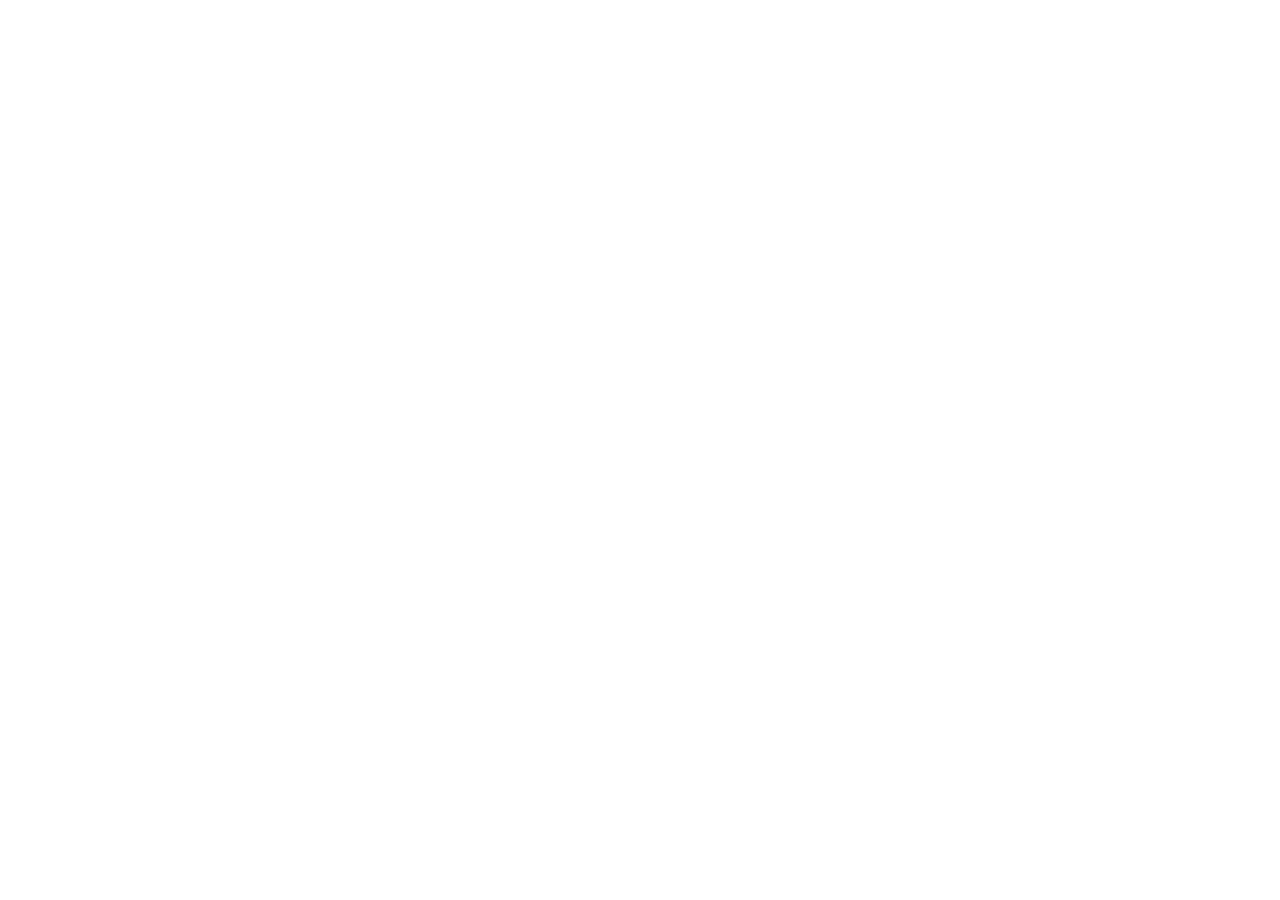
==== data/index.html @ 2d23bf2f "Add files via upload" ====
<!DOCTYPE html>
<html>
<head>
<meta charset="UTF-8" />
<meta name="viewport" content="width=device-width, initial-scale=1.0" />
<title>携帯農薬検索実験室</title>
<script type="text/javascript" src="../setup.js"></script>
<script type="text/javascript" src="../common.js"></script>
<script>
async function filemtime(file) {
  try {
    const response = await fetch(file, { method: 'HEAD', cache: 'no-cache' });
    if (!response.ok) return '';
    const lastModified = response.headers.get('Last-Modified');
    if (!lastModified) return '';
    const mtime = new Date(lastModified);
    const prop = { timeZone: 'Asia/Tokyo', year: 'numeric', month: '2-digit', day: '2-digit', hour12: false, hour: '2-digit', minute: '2-digit' };
    let date = mtime.toLocaleString('ja-JP', prop).replace(/\//g, '.').slice(0, 16);
    if (new Date() - mtime < 60*60*24*3*1000) date += " <em>New!</em>";
    return date;
  } catch (e) {
    console.error("Fetchエラー:", e);
    return '';
  }
}

const style = `
em {
  color: red;
}
.file {
  display: inline-block;
  text-decoration: none;
  text-align: center;
  font-weight: bold;
  background: #c1e0ff;
  border-radius: 1.0em;
  border: 1px outset #aaaaaa;
  width: 6.0em;
  height: 1.7em;
  margin-right: 1em;
}
`;

const head = `
<h1>${sitename}</h1>
<h2>${branch}</h2>
<h3>農薬登録情報ダウンロード</h3>
`;

let main = '';
// filemtime 関数は DOMContentLoaded 後に呼び出さないと NetworkError になるため、common.js から initVars 関数を呼び出す
const initVars = async () => {
  const [toroku, acis, spec] = await Promise.all([
    filemtime('./toroku.zip'),
    filemtime('./acis.zip'),
    filemtime('./spec.zip')
  ]);
  main = `
  <h4>CSV形式</h4>
  <p><button type="button" class="help" onclick="location.href='./help.html?file=toroku'">１</button><a href="./toroku.zip" class="file">toroku.zip</a>${toroku}</p>
  <h4>SQLite形式</h4>
  <p><button type="button" class="help" onclick="location.href='./help.html?file=acis'">２</button><a href="./acis.zip" class="file">acis.zip</a>${acis}</p>
  <p><button type="button" class="help" onclick="location.href='./help.html?file=spec'">３</button><a href="./spec.zip" class="file">spec.zip</a>${spec}</p>
  `;
};

const navi = `<p><button type="button" class="jump" onclick="location.href='../'">⋘ ${sitename}${branch}</button></p>\n`;

</script>
</head>
<body>
</body>
</html>
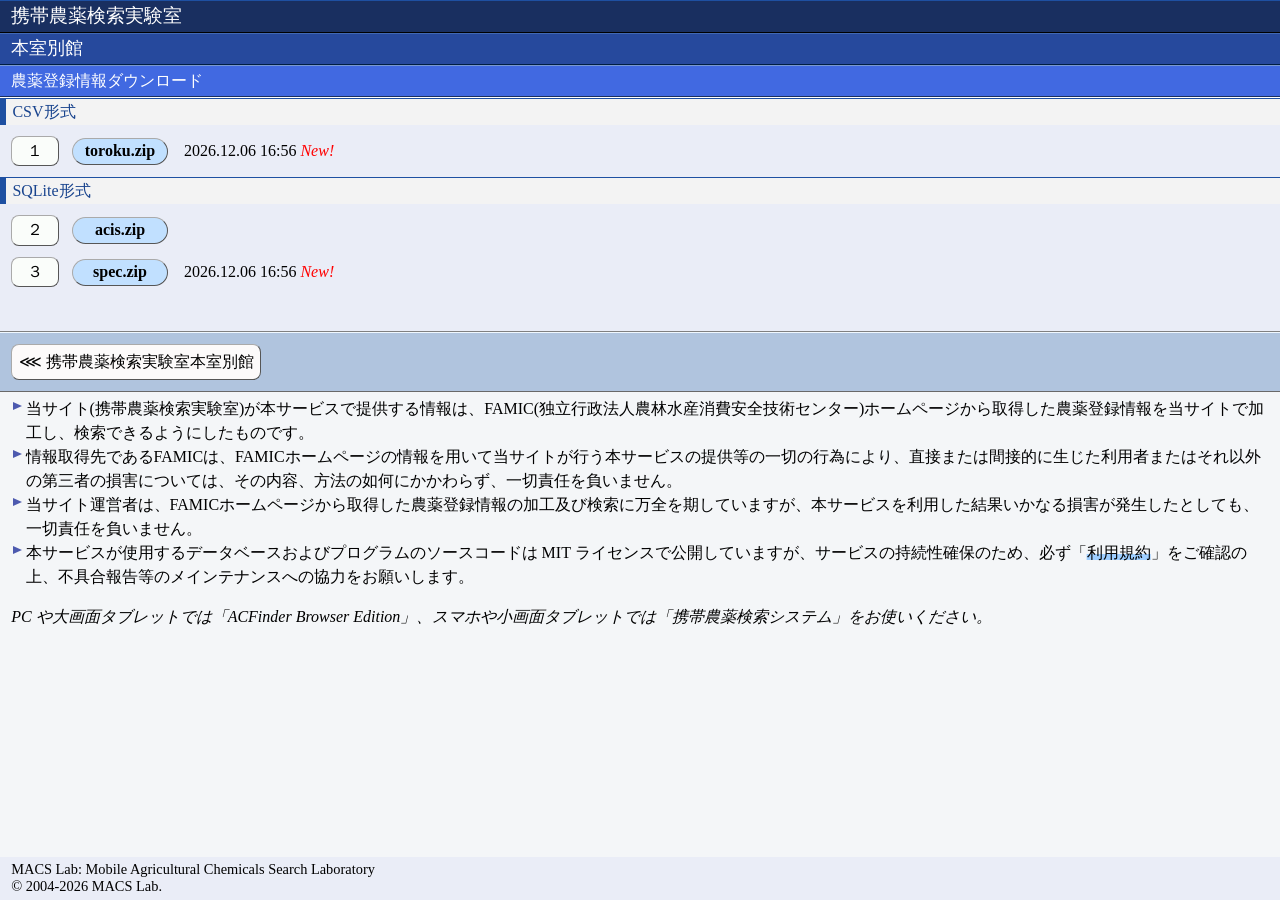
==== commit 47c8e5e1: "Add files via upload" ====
--- a/data/index.html
+++ b/data/index.html
@@ -23,6 +23,8 @@
     return '';
   }
 }
+
+const datadir = window.location.href.includes('github.io') ? 'https://raw.githubusercontent.com/macs-labo/macs-labo.github.io/main/data' : '.';
 
 const style = `
 em {
@@ -52,16 +54,16 @@
 // filemtime 関数は DOMContentLoaded 後に呼び出さないと NetworkError になるため、common.js から initVars 関数を呼び出す
 const initVars = async () => {
   const [toroku, acis, spec] = await Promise.all([
-    filemtime('./toroku.zip'),
-    filemtime('./acis.zip'),
-    filemtime('./spec.zip')
+    filemtime(`${datadir}/toroku.zip`),
+    filemtime(`${datadir}/acis.zip`),
+    filemtime(`${datadir}/spec.zip`)
   ]);
   main = `
   <h4>CSV形式</h4>
-  <p><button type="button" class="help" onclick="location.href='./help.html?file=toroku'">１</button><a href="./toroku.zip" class="file">toroku.zip</a>${toroku}</p>
+  <p><button type="button" class="help" onclick="location.href='./help.html?file=toroku'">１</button><a href="${datadir}/toroku.zip" class="file">toroku.zip</a>${toroku}</p>
   <h4>SQLite形式</h4>
-  <p><button type="button" class="help" onclick="location.href='./help.html?file=acis'">２</button><a href="./acis.zip" class="file">acis.zip</a>${acis}</p>
-  <p><button type="button" class="help" onclick="location.href='./help.html?file=spec'">３</button><a href="./spec.zip" class="file">spec.zip</a>${spec}</p>
+  <p><button type="button" class="help" onclick="location.href='./help.html?file=acis'">２</button><a href="${datadir}/acis.zip" class="file">acis.zip</a>${acis}</p>
+  <p><button type="button" class="help" onclick="location.href='./help.html?file=spec'">３</button><a href="${datadir}/spec.zip" class="file">spec.zip</a>${spec}</p>
   `;
 };
 
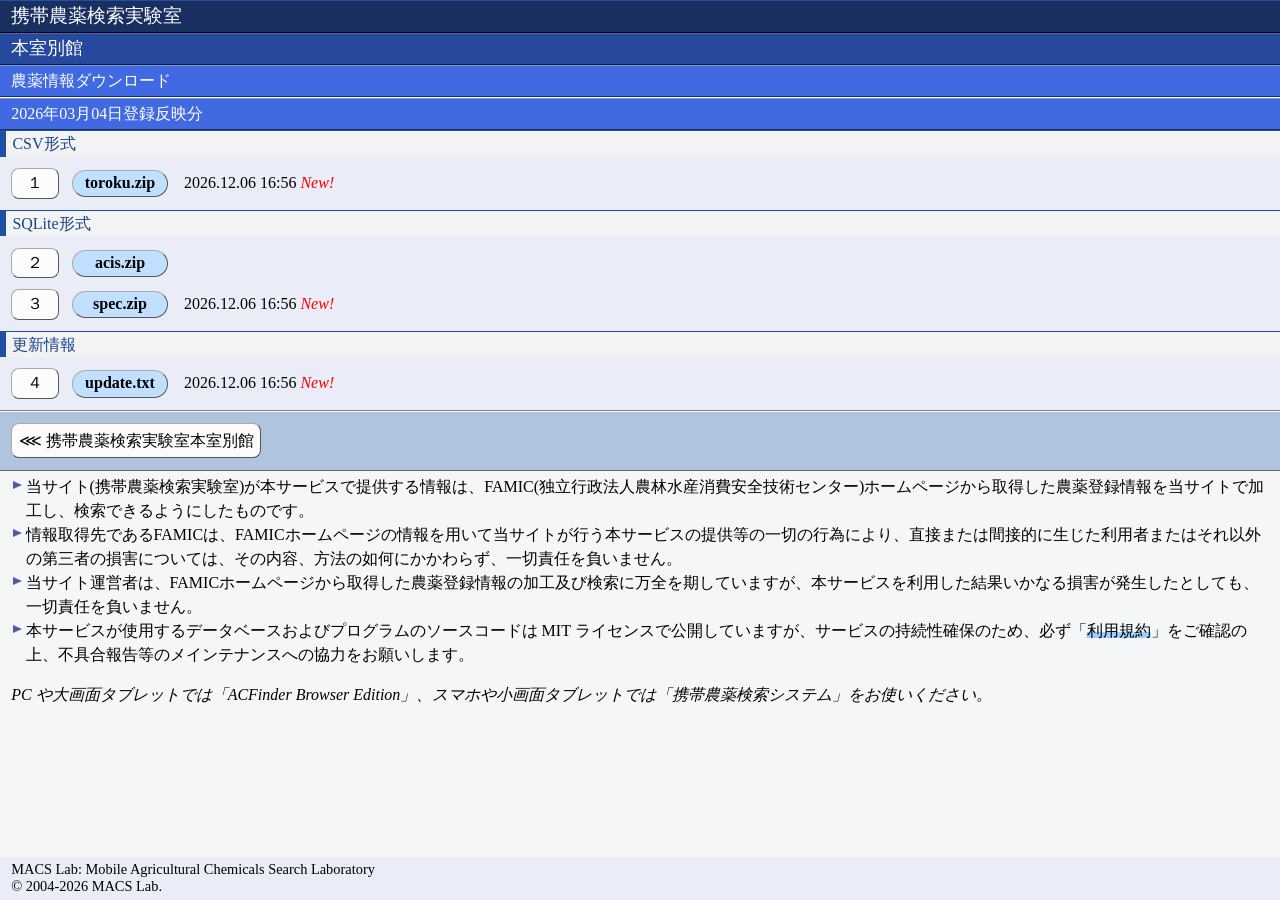
==== commit 009fecf3: "Add files via upload" ====
--- a/data/index.html
+++ b/data/index.html
@@ -9,18 +9,85 @@
 <script>
 async function filemtime(file) {
   try {
-    const response = await fetch(file, { method: 'HEAD', cache: 'no-cache' });
-    if (!response.ok) return '';
-    const lastModified = response.headers.get('Last-Modified');
+    let lastModified;
+
+    if (file.includes('raw.githubusercontent.com')) {
+      // GitHub APIを使用してコミット情報を取得
+      // URL例: https://raw.githubusercontent.com/user/repo/main/path/to/file
+      // API例: https://api.github.com/repos/user/repo/commits?path=path/to/file&page=1&per_page=1
+      const parts = file.replace('https://raw.githubusercontent.com/', '').split('/');
+      const owner = parts[0];
+      const repo = parts[1];
+      const branch = parts[2];
+      const filePath = parts.slice(3).join('/');
+
+      const apiUrl = `https://api.github.com/repos/${owner}/${repo}/commits?path=${filePath}&sha=${branch}&per_page=1`;
+      
+      const response = await fetch(apiUrl, { cache: 'no-cache' });
+      if (!response.ok) return '';
+      
+      const commits = await response.json();
+      if (commits && commits.length > 0) {
+        lastModified = commits[0].commit.committer.date; // ISO 8601形式 (e.g. 2023-10-01T12:00:00Z)
+      } else {
+        return '';
+      }
+    } else {
+      // 通常のHTTP HEADリクエスト
+      const response = await fetch(file, { method: 'HEAD', cache: 'no-cache' });
+      if (!response.ok) return '';
+      lastModified = response.headers.get('Last-Modified');
+    }
+
     if (!lastModified) return '';
+
     const mtime = new Date(lastModified);
-    const prop = { timeZone: 'Asia/Tokyo', year: 'numeric', month: '2-digit', day: '2-digit', hour12: false, hour: '2-digit', minute: '2-digit' };
+    const prop = { 
+      timeZone: 'Asia/Tokyo', 
+      year: 'numeric', 
+      month: '2-digit', 
+      day: '2-digit', 
+      hour12: false, 
+      hour: '2-digit', 
+      minute: '2-digit' 
+    };
+
     let date = mtime.toLocaleString('ja-JP', prop).replace(/\//g, '.').slice(0, 16);
-    if (new Date() - mtime < 60*60*24*3*1000) date += " <em>New!</em>";
+    
+    // 3日以内の場合に New! を付ける
+    if (new Date() - mtime < 60 * 60 * 24 * 3 * 1000) {
+      date += " <em>New!</em>";
+    }
+
     return date;
   } catch (e) {
     console.error("Fetchエラー:", e);
     return '';
+  }
+}
+
+async function fetchSjisText(url) {
+  try {
+    const response = await fetch(url);
+    
+    if (!response.ok) {
+      throw new Error(`HTTPエラー! ステータス: ${response.status}`);
+    }
+
+    // レスポンスをバイナリデータ（ArrayBuffer）として取得
+    const buffer = await response.arrayBuffer();
+
+    // TextDecoder を 'shift-jis' (または 'windows-31j' / 'cp932') で初期化
+    // ※ 'shift-jis' を指定しても、モダンブラウザは通常 CP932 として処理します
+    const decoder = new TextDecoder('shift-jis');
+
+    // バイナリをデコードして文字列として返す
+    const text = decoder.decode(buffer);
+    
+    return text;
+  } catch (error) {
+    console.error('フェッチまたはデコード中にエラーが発生しました:', error);
+    return null;
   }
 }
 
@@ -47,23 +114,30 @@
 const head = `
 <h1>${sitename}</h1>
 <h2>${branch}</h2>
-<h3>農薬登録情報ダウンロード</h3>
+<h3>農薬情報ダウンロード</h3>
 `;
 
 let main = '';
 // filemtime 関数は DOMContentLoaded 後に呼び出さないと NetworkError になるため、common.js から initVars 関数を呼び出す
 const initVars = async () => {
-  const [toroku, acis, spec] = await Promise.all([
+  const [update, toroku, acis, spec] = await Promise.all([
+    filemtime(`${datadir}/update.txt`),
     filemtime(`${datadir}/toroku.zip`),
     filemtime(`${datadir}/acis.zip`),
     filemtime(`${datadir}/spec.zip`)
   ]);
+
+  const dbdate = await fetchSjisText(`${datadir}/update.txt`);
+
   main = `
+  <h3>${dbdate}</h3>
   <h4>CSV形式</h4>
   <p><button type="button" class="help" onclick="location.href='./help.html?file=toroku'">１</button><a href="${datadir}/toroku.zip" class="file">toroku.zip</a>${toroku}</p>
   <h4>SQLite形式</h4>
   <p><button type="button" class="help" onclick="location.href='./help.html?file=acis'">２</button><a href="${datadir}/acis.zip" class="file">acis.zip</a>${acis}</p>
   <p><button type="button" class="help" onclick="location.href='./help.html?file=spec'">３</button><a href="${datadir}/spec.zip" class="file">spec.zip</a>${spec}</p>
+  <h4>更新情報</h4>
+  <p><button type="button" class="help" onclick="location.href='./help.html?file=update'">４</button><a href="${datadir}/update.ptxt" class="file">update.txt</a>${update}</p>
   `;
 };
 
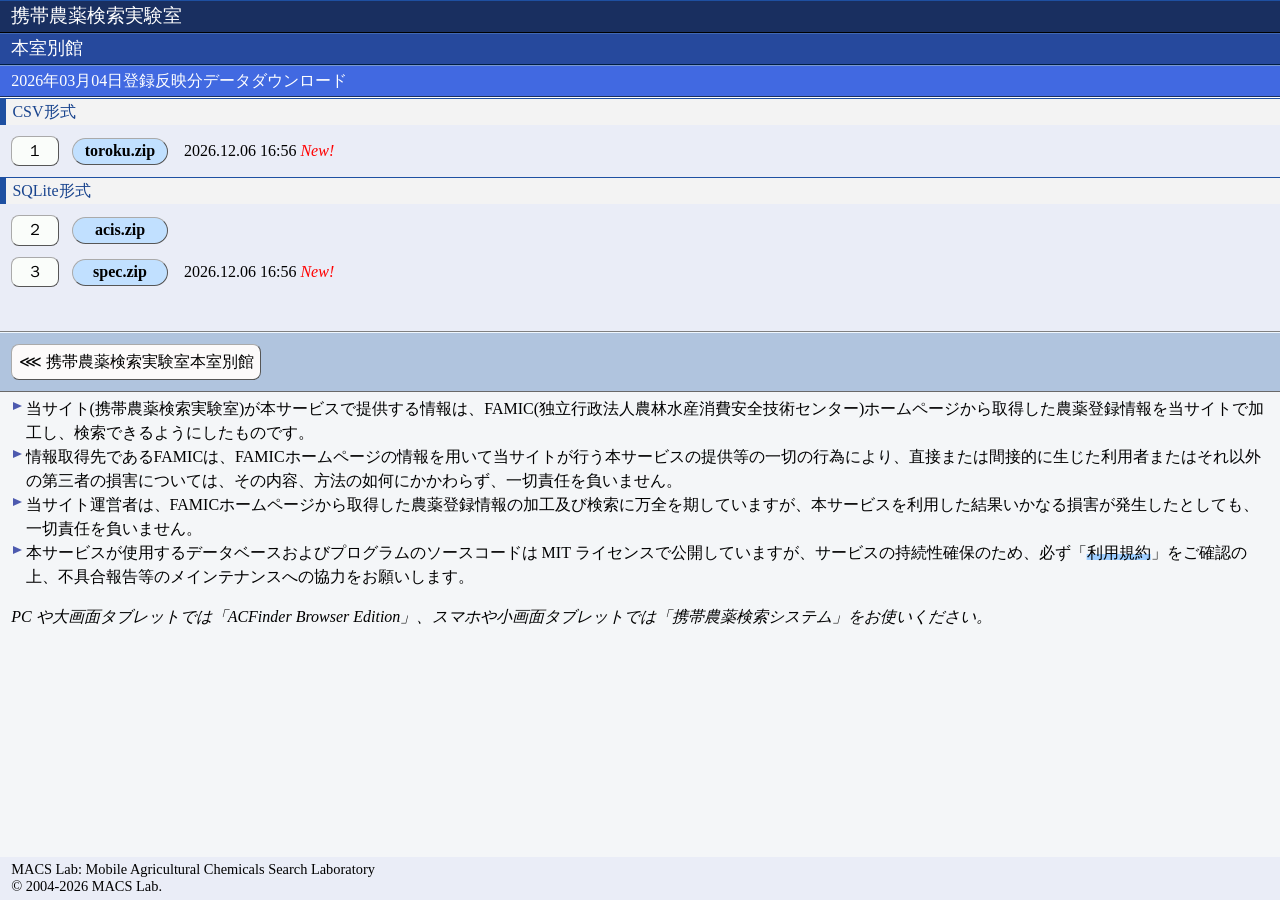
==== commit d97dca9e: "Add files via upload" ====
--- a/data/index.html
+++ b/data/index.html
@@ -7,7 +7,7 @@
 <script type="text/javascript" src="../setup.js"></script>
 <script type="text/javascript" src="../common.js"></script>
 <script>
-async function filemtime(file) {
+async function getLastModified(file) {
   try {
     let lastModified;
 
@@ -111,34 +111,39 @@
 }
 `;
 
-const head = `
+let head = `
 <h1>${sitename}</h1>
 <h2>${branch}</h2>
-<h3>農薬情報ダウンロード</h3>
 `;
 
 let main = '';
-// filemtime 関数は DOMContentLoaded 後に呼び出さないと NetworkError になるため、common.js から initVars 関数を呼び出す
+
+// getLastModified 関数は DOMContentLoaded 後に呼び出さないと NetworkError になるため、common.js から initVars 関数を呼び出す
 const initVars = async () => {
   const [update, toroku, acis, spec] = await Promise.all([
-    filemtime(`${datadir}/update.txt`),
-    filemtime(`${datadir}/toroku.zip`),
-    filemtime(`${datadir}/acis.zip`),
-    filemtime(`${datadir}/spec.zip`)
+    getLastModified(`${datadir}/update.txt`),
+    getLastModified(`${datadir}/toroku.zip`),
+    getLastModified(`${datadir}/acis.zip`),
+    getLastModified(`${datadir}/spec.zip`)
   ]);
 
   const dbdate = await fetchSjisText(`${datadir}/update.txt`);
 
+  head += `<h3>${dbdate}データダウンロード</h3>`;
+
   main = `
-  <h3>${dbdate}</h3>
   <h4>CSV形式</h4>
   <p><button type="button" class="help" onclick="location.href='./help.html?file=toroku'">１</button><a href="${datadir}/toroku.zip" class="file">toroku.zip</a>${toroku}</p>
   <h4>SQLite形式</h4>
   <p><button type="button" class="help" onclick="location.href='./help.html?file=acis'">２</button><a href="${datadir}/acis.zip" class="file">acis.zip</a>${acis}</p>
   <p><button type="button" class="help" onclick="location.href='./help.html?file=spec'">３</button><a href="${datadir}/spec.zip" class="file">spec.zip</a>${spec}</p>
+  `;
+/*
+  main += `
   <h4>更新情報</h4>
-  <p><button type="button" class="help" onclick="location.href='./help.html?file=update'">４</button><a href="${datadir}/update.ptxt" class="file">update.txt</a>${update}</p>
+  <p><button type="button" class="help" onclick="location.href='./help.html?file=update'">４</button><a href="${datadir}/update.txt" class="file">update.txt</a>${update}</p>
   `;
+*/
 };
 
 const navi = `<p><button type="button" class="jump" onclick="location.href='../'">⋘ ${sitename}${branch}</button></p>\n`;
@@ -147,4 +152,4 @@
 </head>
 <body>
 </body>
-</html>
+</html>
